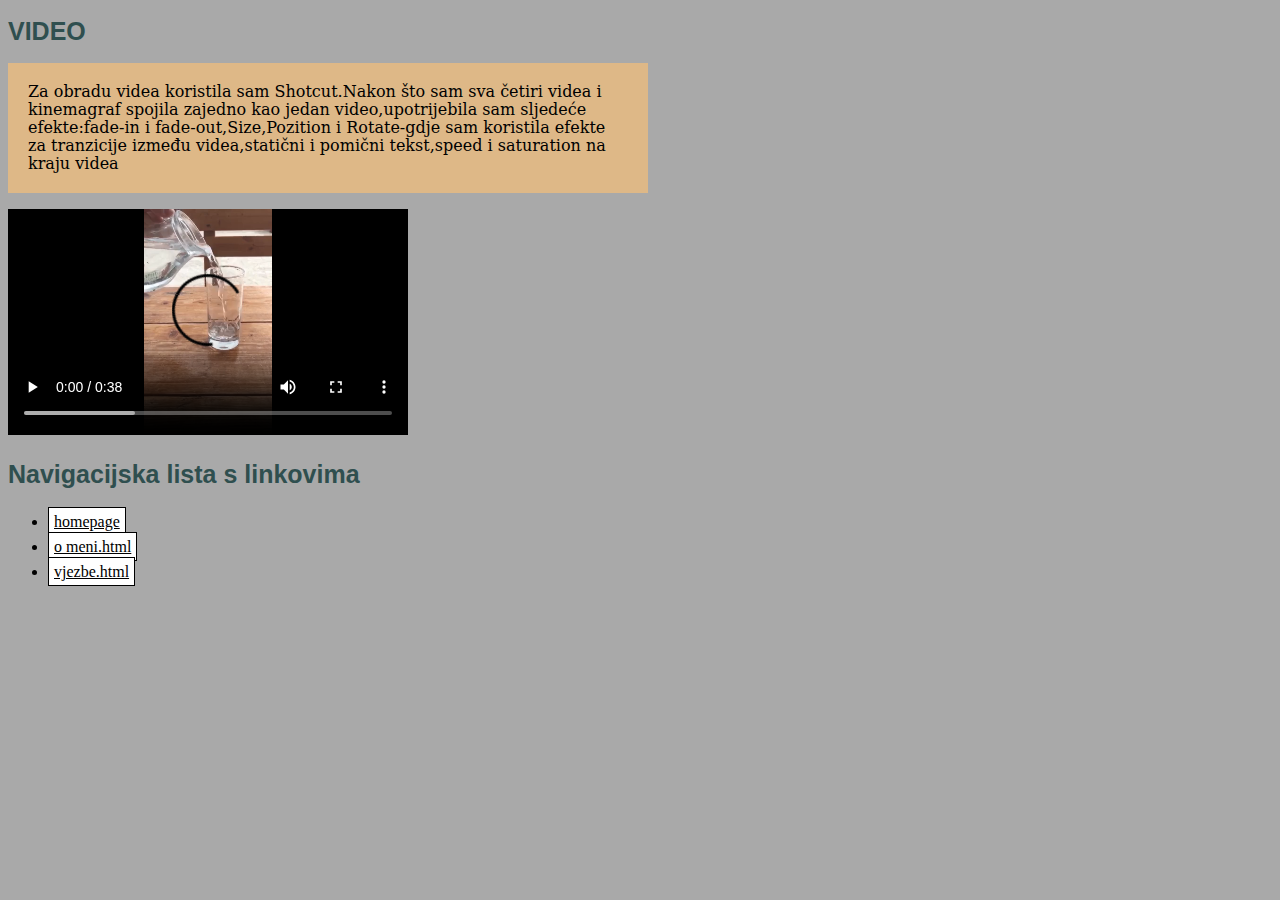
==== vjezba 1.html @ 2676c8f0 "Add files via upload" ====
<!doctype html>
<html>
<head>
<meta charset="utf-8">
<title>vjezba1</title>
	<link rel="stylesheet" href="stilstil.css"/>
</head>
<body class="drugapozadina">
	<h1>VIDEO</h1>
	<p>Za obradu videa koristila sam Shotcut.Nakon što sam sva četiri videa i kinemagraf spojila zajedno kao jedan video,upotrijebila sam sljedeće efekte:fade-in i fade-out,Size,Pozition i Rotate-gdje sam koristila efekte za tranzicije između videa,statični i pomični tekst,speed i saturation na kraju videa</p>
	<video width="400" height="#" controls>
		<source src="../slike/projekt_projekt.mp4"/>
	
	
	
	
	</video>
	<h2>Navigacijska lista s linkovima</h2>
	<nav>
		<ul>
			<li><a href="index.html">homepage</a></li>
			<li><a href="vjezba 5.html">o meni.html</a></li>
			<li><a href="vjezba 6.html">vjezbe.html</a></li>
		
		
		
		</ul>
	
	
	</nav>

	
</body>
</html>
---- stilstil.css ----
﻿@charset "utf-8";
/* CSS Document */
p {
	color: black;
	font-family: Constantia, "Lucida Bright", "DejaVu Serif", Georgia, "serif";
	font-size: 16px;
	line-height: 18px;
	width:600px;
	background-color: burlywood;
	padding: 20px;
}
.paragraf_2{color: darkslategrey; background-color: rgba(255, 255, 255, 0.9)}
.novi_blok {
	background-color: rgba(255, 255, 255, 0.9);
	padding: 20px;
	margin: 20px;
	width: 50%;
}
h1,h2,h3,h4,h5,h6,h7,h8,h9,h10,h11,h12 {
	font-family: Gotham, "Helvetica Neue", Helvetica, Arial, "sans-serif";
	font-size: 25px;
	color: darkslategrey;
}

span{color: rgb(255,0,255);}
.pozadina{
	background-image: url("../slike/slika_za_pozadinu.jpg");
	
}
.drugapozadina {
	background-color: darkgray;
}

a:link {
	color: black;
	background-color: white;
	padding: 5px;
	line-height: 25px;
	border:1px solid #000000;
}
a:hover{
	background-color: darkgray;
}
img {
	height: 200px;
}
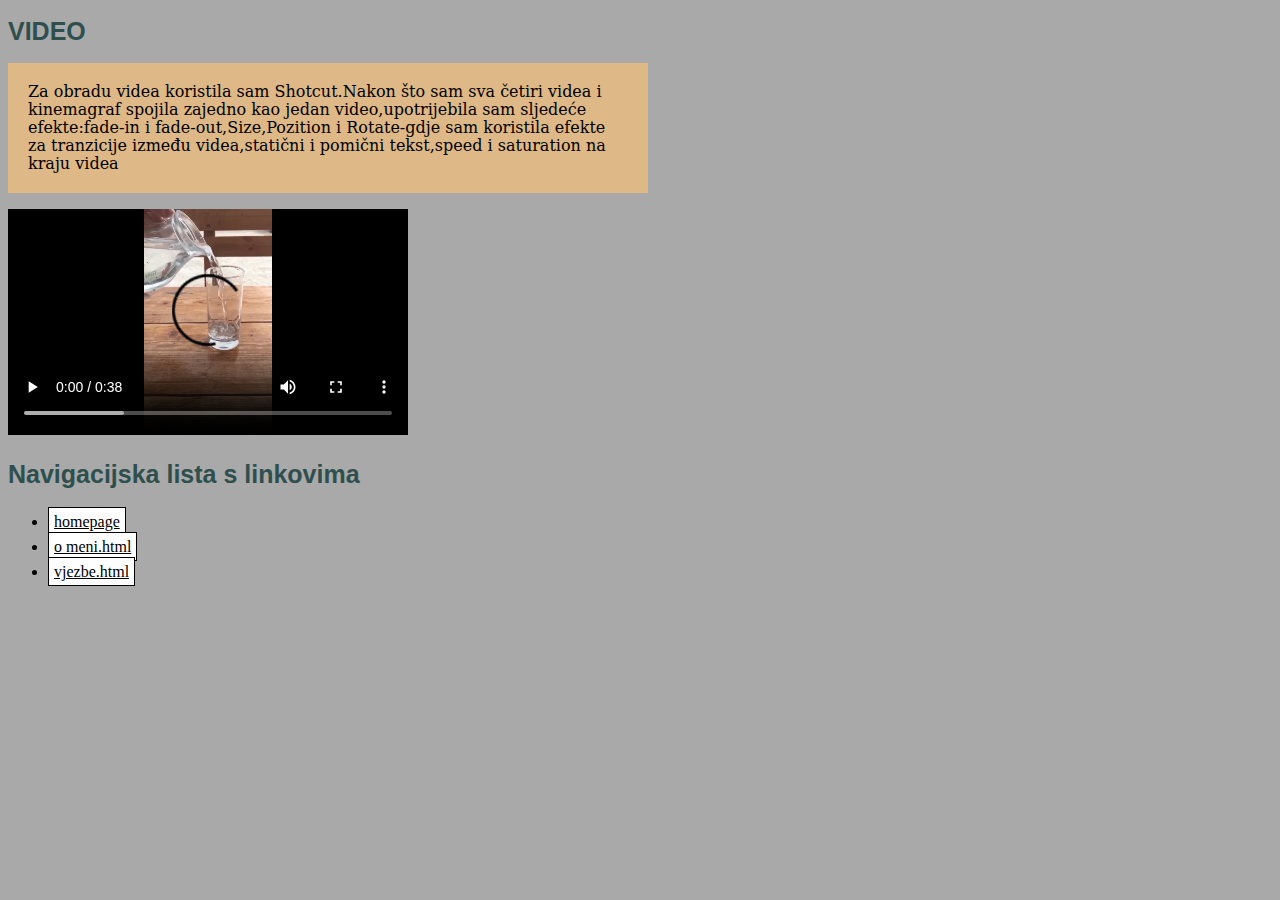
==== commit 56c586e6: "Update vjezba 1.html" ====
--- a/vjezba 1.html
+++ b/vjezba 1.html
@@ -9,7 +9,7 @@
 	<h1>VIDEO</h1>
 	<p>Za obradu videa koristila sam Shotcut.Nakon što sam sva četiri videa i kinemagraf spojila zajedno kao jedan video,upotrijebila sam sljedeće efekte:fade-in i fade-out,Size,Pozition i Rotate-gdje sam koristila efekte za tranzicije između videa,statični i pomični tekst,speed i saturation na kraju videa</p>
 	<video width="400" height="#" controls>
-		<source src="../slike/projekt_projekt.mp4"/>
+		<source src="/slike/projekt_projekt.mp4"/>
 	
 	
 	
